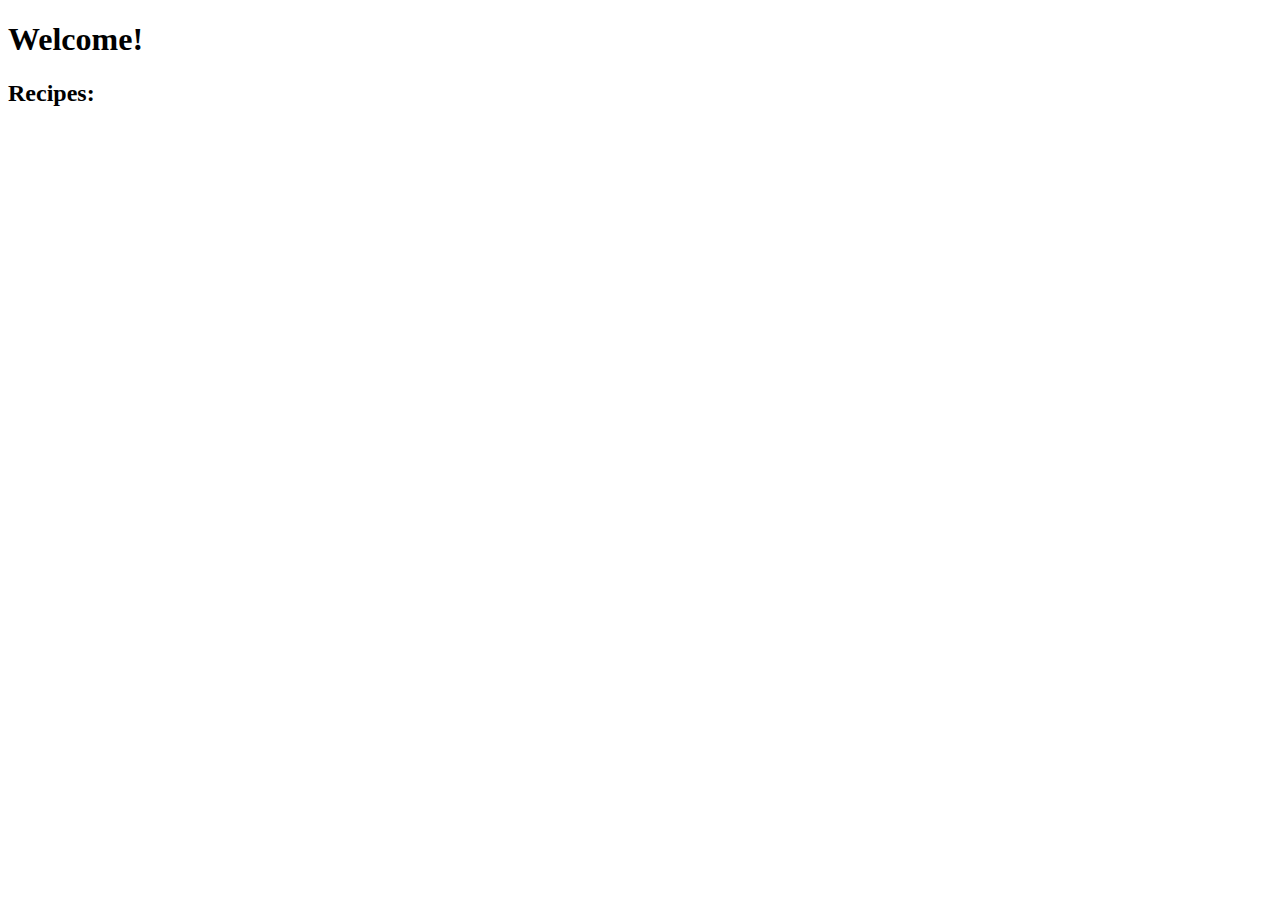
==== index.html @ e9380c95 "[WIP] Building index.html" ====
<!DOCTYPE html>
<html lang="en">

<head>
    <meta charset="UTF-8">
    <meta http-equiv="X-UA-Compatible" content="IE=edge">
    <meta name="viewport" content="width=device-width, initial-scale=1.0">
    <title>Filipino Recipes</title>
</head>

<body>
    <header>
        <h1>Welcome!</h1>
    </header>

    <main>
        <h2>Recipes:</h2>
        <div>
            <!-- Insert recipe websites here along with img -->
        </div>
    </main>
</body>

</html>
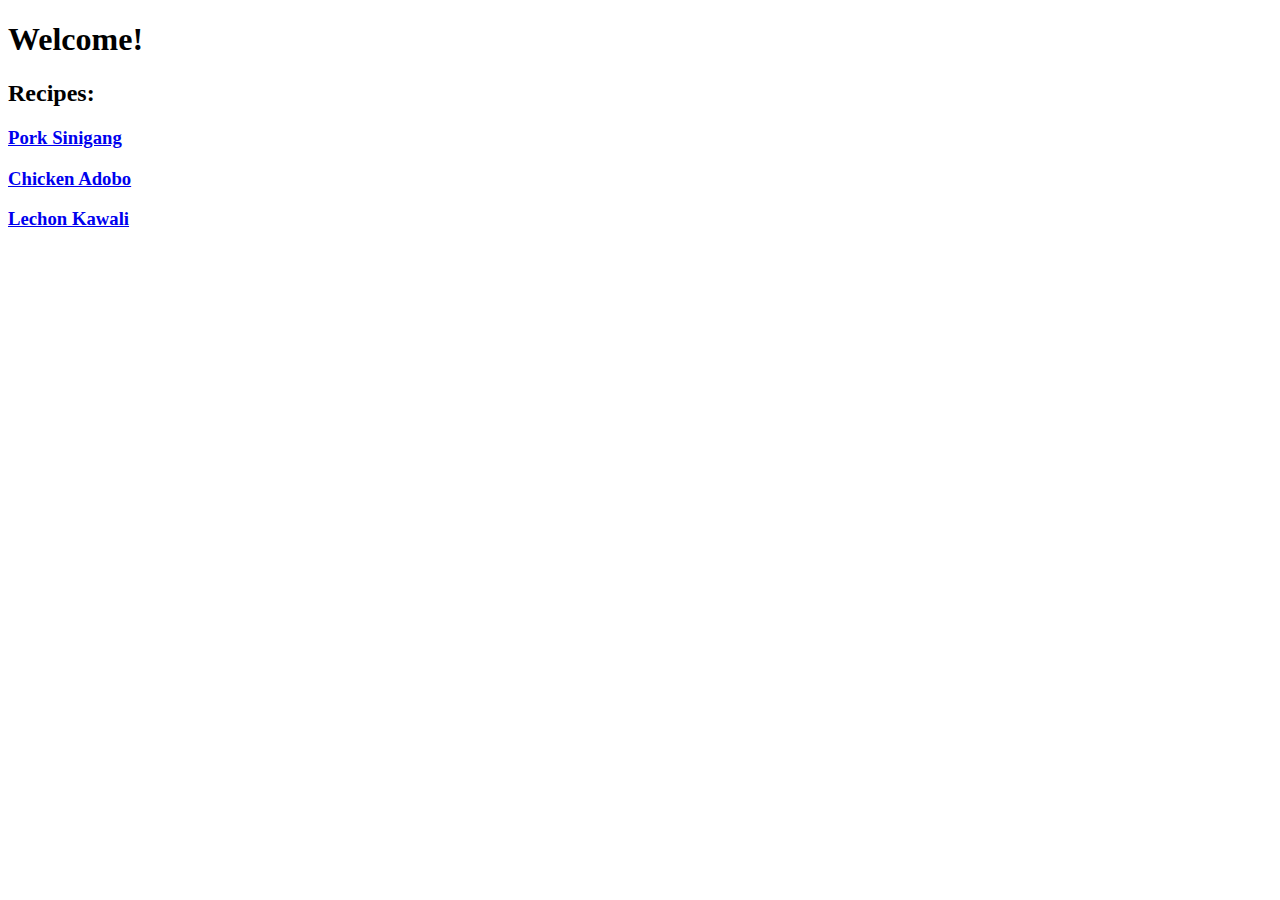
==== commit 4fc5d382: "Add links for each recipe" ====
--- a/index.html
+++ b/index.html
@@ -16,7 +16,9 @@
     <main>
         <h2>Recipes:</h2>
         <div>
-            <!-- Insert recipe websites here along with img -->
+            <h3><a href="recipes/pork-sinigang.html">Pork Sinigang</a></h3>
+            <h3><a href="recipes/chicken-adobo.html">Chicken Adobo</a></h3>
+            <h3><a href="recipes/lechon-kawali.html">Lechon Kawali</a></h3>
         </div>
     </main>
 </body>
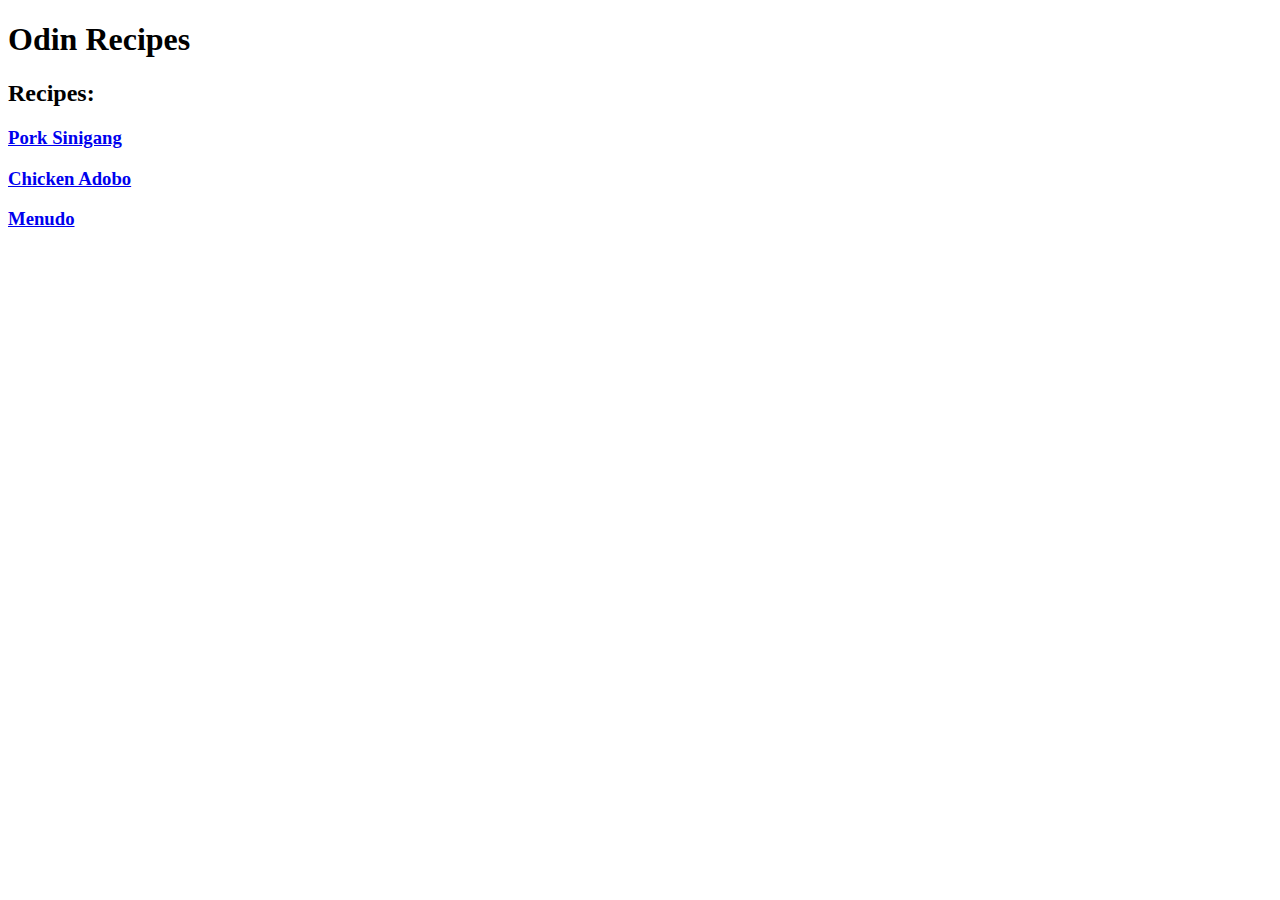
==== commit d85d8e4e: "WIP, building HTML" ====
--- a/index.html
+++ b/index.html
@@ -5,12 +5,12 @@
     <meta charset="UTF-8">
     <meta http-equiv="X-UA-Compatible" content="IE=edge">
     <meta name="viewport" content="width=device-width, initial-scale=1.0">
-    <title>Filipino Recipes</title>
+    <title>Odin Recipes - Filipino Dishes</title>
 </head>
 
 <body>
     <header>
-        <h1>Welcome!</h1>
+        <h1>Odin Recipes</h1>
     </header>
 
     <main>
@@ -18,7 +18,7 @@
         <div>
             <h3><a href="recipes/pork-sinigang.html">Pork Sinigang</a></h3>
             <h3><a href="recipes/chicken-adobo.html">Chicken Adobo</a></h3>
-            <h3><a href="recipes/lechon-kawali.html">Lechon Kawali</a></h3>
+            <h3><a href="recipes/menudo.html">Menudo</a></h3>
         </div>
     </main>
 </body>
